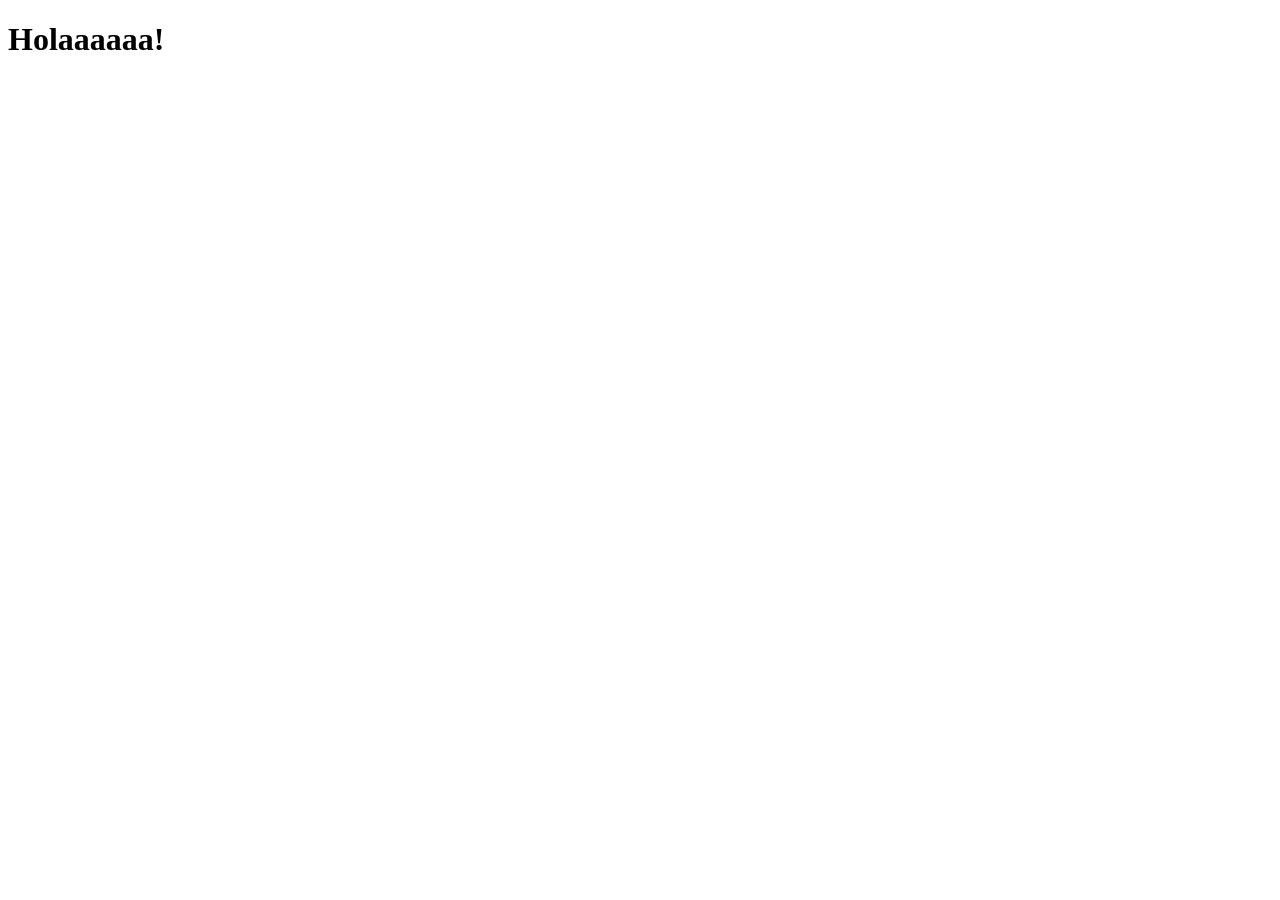
==== index.html @ 2d9590d4 "Prueba commit de Román" ====
<!DOCTYPE html>
<html lang="es">
<head>
  <meta charset="UTF-8" />
  <meta name="viewport" content="width=device-width, initial-scale=1.0"/>
  <title>MEMORIAL MADERAS</title>

  <!-- Estilos principales -->
  <link rel="stylesheet" href="css/main.css">

  <!-- AOS para animaciones al hacer scroll -->
  <link rel="stylesheet" href="https://unpkg.com/aos@2.3.1/dist/aos.css" />
</head>
<body>

  <!-- Aquí se insertará el módulo MEMORIAL -->
   <h1>Holaaaaaa!</h1>
  <div id="hero"></div>

  <!-- Scripts -->
  <script src="https://unpkg.com/aos@2.3.1/dist/aos.js"></script>
  <script src="js/hero.js"></script>
  <script>
    AOS.init(); // Activar las animaciones
  </script>
</body>
</html>
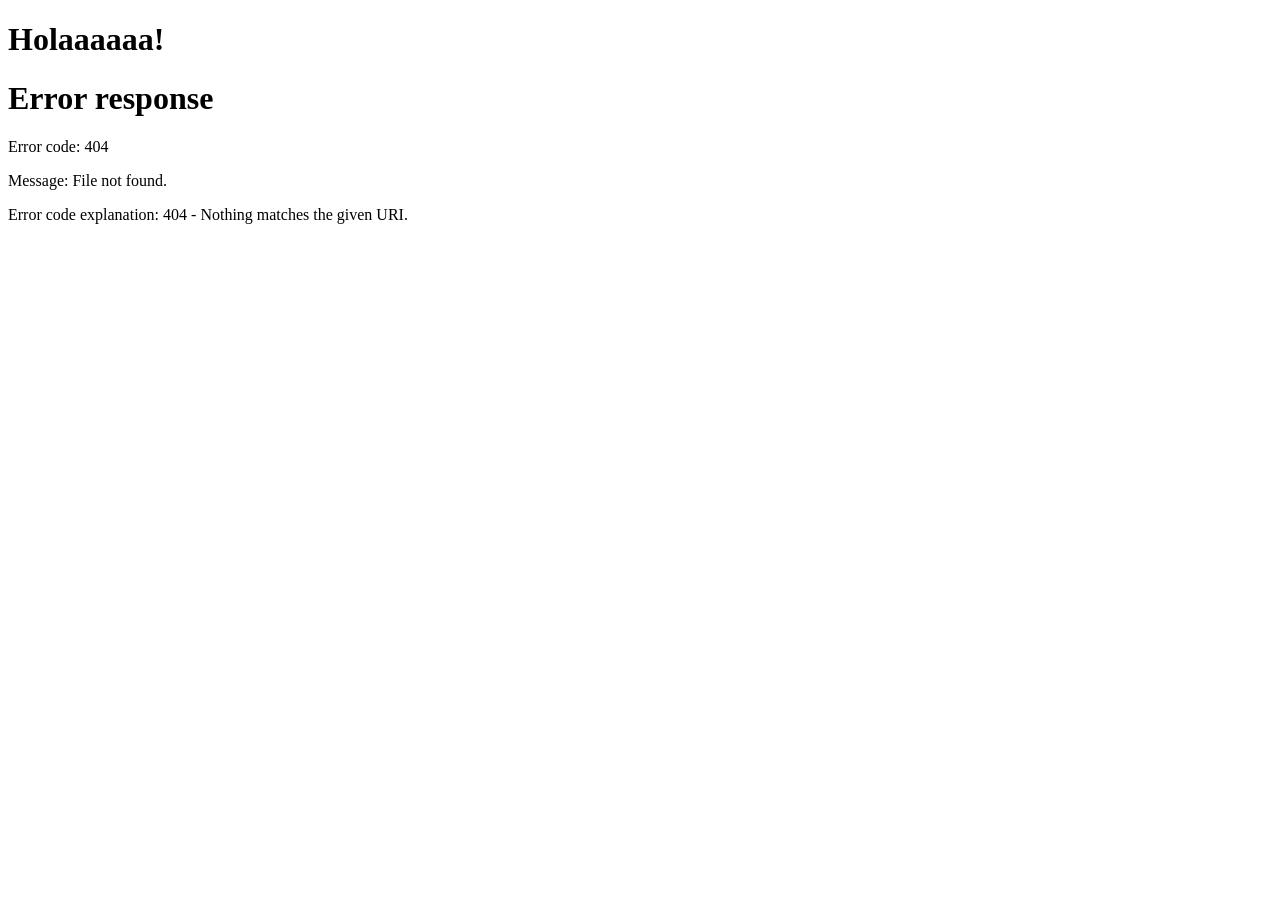
==== commit 22b8b139: "Merge branch 'main' of https://github.com/15GaelNG/MemorialMaderas_Comunicacion" ====
--- a/index.html
+++ b/index.html
@@ -21,7 +21,6 @@
   <script src="https://unpkg.com/aos@2.3.1/dist/aos.js"></script>
   <script src="js/hero.js"></script>
   <script>
-    AOS.init(); // Activar las animaciones
   </script>
 </body>
 </html>
--- a/css/main.css
+++ b/css/main.css
@@ -0,0 +1,38 @@
+/* ========== MEMORIAL SECTION ========== */
+
+.hero {
+  height: 100vh; /* Ocupa toda la pantalla */
+  background: url('../assets/img/slide1-background.jpg') center/cover no-repeat;
+  position: relative;
+  display: flex;
+  align-items: center;
+  justify-content: center;
+}
+
+/* Capa oscura encima del fondo para resaltar el texto */
+.hero .overlay {
+  background-color: rgba(0, 0, 0, 0.6); /* oscurece la imagen */
+  padding: 40px;
+  text-align: center;
+  color: #fff;
+  border-radius: 10px;
+}
+
+/* Estilo al nombre de la marca */
+.marca {
+  display: block;
+  font-size: 2.2rem;
+  font-weight: bold;
+  color: #f3c300; /* Dorado */
+}
+
+.hero h1 {
+  font-size: 1.8rem;
+  margin-bottom: 10px;
+}
+
+.hero p {
+  font-size: 1.1rem;
+  margin-top: 15px;
+}
+
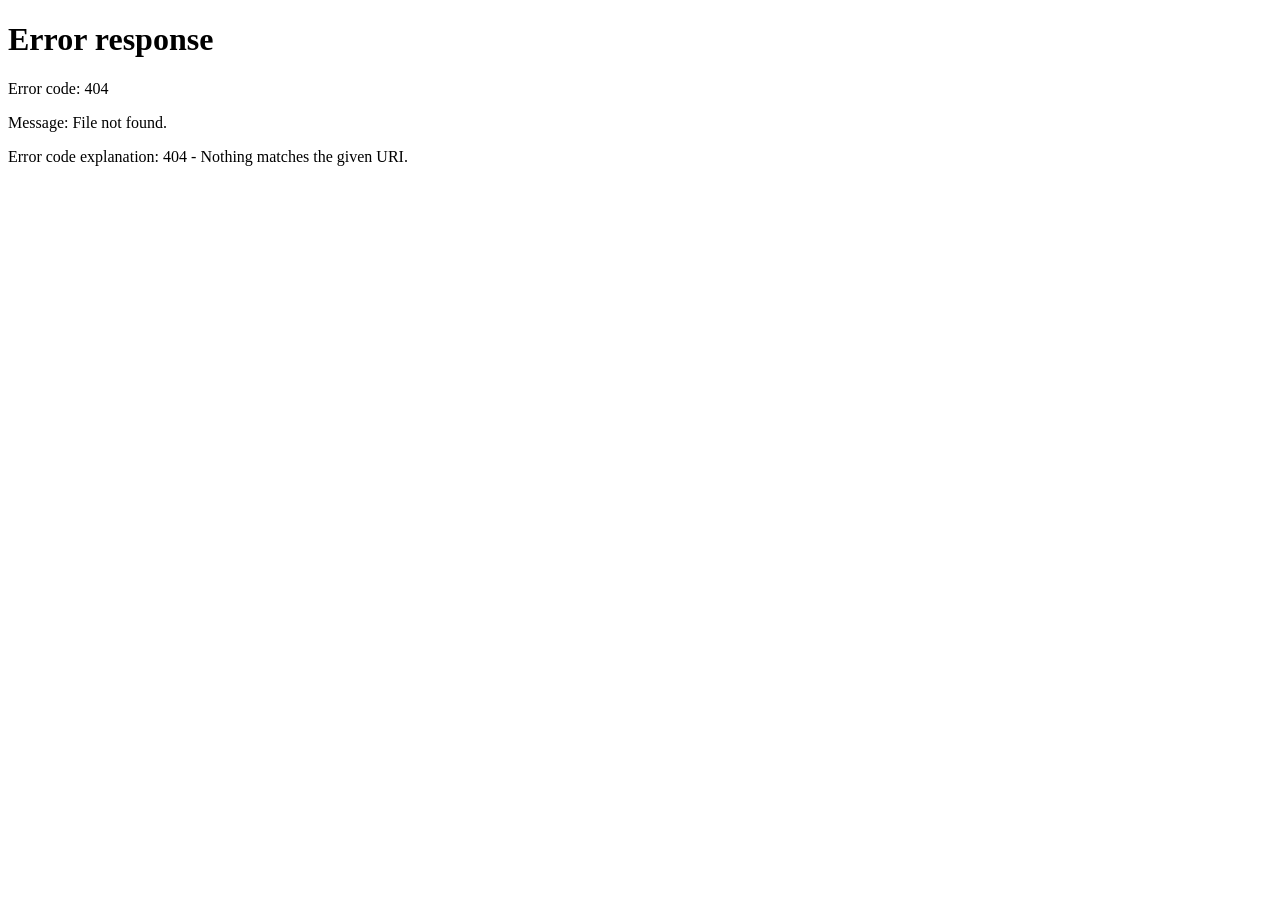
==== commit 61b8ae48: "Probando la conexión al proyecto - hacer caso omiso" ====
--- a/index.html
+++ b/index.html
@@ -14,7 +14,6 @@
 <body>
 
   <!-- Aquí se insertará el módulo MEMORIAL -->
-   <h1>Holaaaaaa!</h1>
   <div id="hero"></div>
 
   <!-- Scripts -->
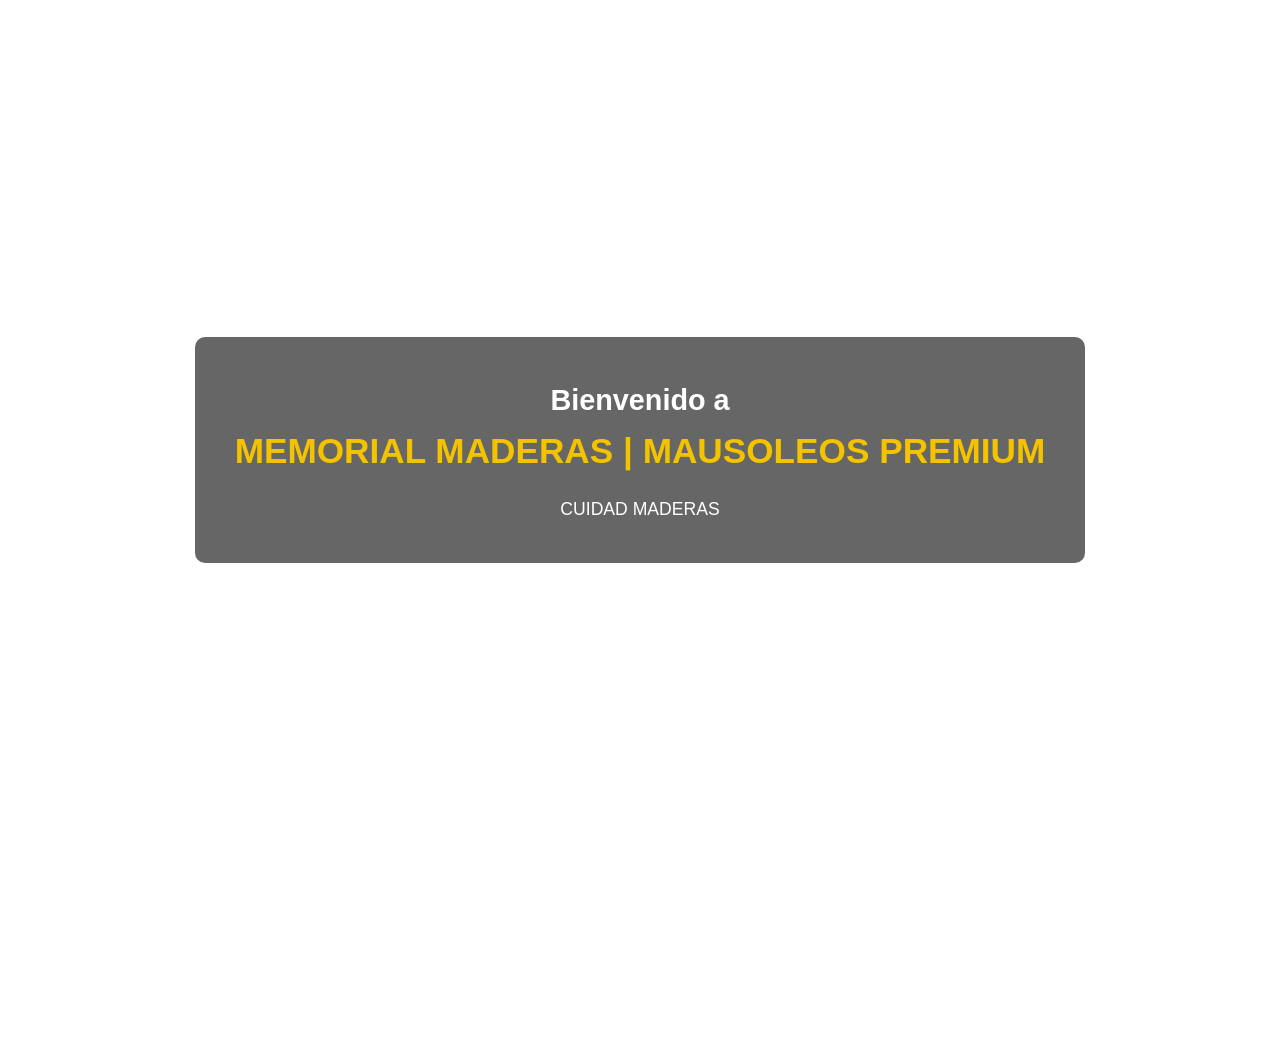
==== commit c829ff54: "Se realizarpon actualizaciones en la estructura general del proyecto" ====
--- a/index.html
+++ b/index.html
@@ -3,24 +3,28 @@
 <head>
   <meta charset="UTF-8" />
   <meta name="viewport" content="width=device-width, initial-scale=1.0"/>
-  <title>MEMORIAL MADERAS</title>
+  <title>Memorial Maderas</title>
 
   <!-- Estilos principales -->
-  <link rel="stylesheet" href="css/main.css">
+  <link rel="stylesheet" href="css/main.css" />
 
-  <!-- AOS para animaciones al hacer scroll -->
+  <!-- AOS para animaciones -->
   <link rel="stylesheet" href="https://unpkg.com/aos@2.3.1/dist/aos.css" />
 </head>
 <body>
 
-  <!-- Aquí se insertará el módulo MEMORIAL -->
-  <div id="hero"></div>
+  <section id="navbar"></section>
+  <section id="hero"></section>
+  <section id="about"></section>
+  <section id="packages"></section>
+  <section id="quote"></section>
+  <section id="pets"></section>
+  <section id="contact"></section>
+  <section id="footer"></section>
 
   <!-- Scripts -->
   <script src="https://unpkg.com/aos@2.3.1/dist/aos.js"></script>
-  <script src="js/hero.js"></script>
-  <script>
-  </script>
+  <script src="js/main.js"></script>
+
 </body>
 </html>
-
--- a/css/main.css
+++ b/css/main.css
@@ -1,38 +1,29 @@
-/* ========== MEMORIAL SECTION ========== */
+/* ========= IMPORTACIÓN DE COMPONENTES ========= */
+@import url("hero.css");
+@import url("about.css");
+@import url("packages.css");
+@import url("quote.css");
+@import url("pets.css");
+@import url("contact.css");
+@import url("footer.css");
+@import url("navbar.css");
 
-.hero {
-  height: 100vh; /* Ocupa toda la pantalla */
-  background: url('../assets/img/slide1-background.jpg') center/cover no-repeat;
-  position: relative;
-  display: flex;
-  align-items: center;
-  justify-content: center;
+
+/* ========= RESET GENERAL ========= */
+* {
+  margin: 0;
+  padding: 0;
+  box-sizing: border-box;
 }
 
-/* Capa oscura encima del fondo para resaltar el texto */
-.hero .overlay {
-  background-color: rgba(0, 0, 0, 0.6); /* oscurece la imagen */
-  padding: 40px;
-  text-align: center;
-  color: #fff;
-  border-radius: 10px;
+html {
+  scroll-behavior: smooth;
 }
 
-/* Estilo al nombre de la marca */
-.marca {
-  display: block;
-  font-size: 2.2rem;
-  font-weight: bold;
-  color: #f3c300; /* Dorado */
+body {
+  font-family: sans-serif;
+  color: #333;
+  background-color: #fff;
+  line-height: 1.6;
 }
 
-.hero h1 {
-  font-size: 1.8rem;
-  margin-bottom: 10px;
-}
-
-.hero p {
-  font-size: 1.1rem;
-  margin-top: 15px;
-}
-
